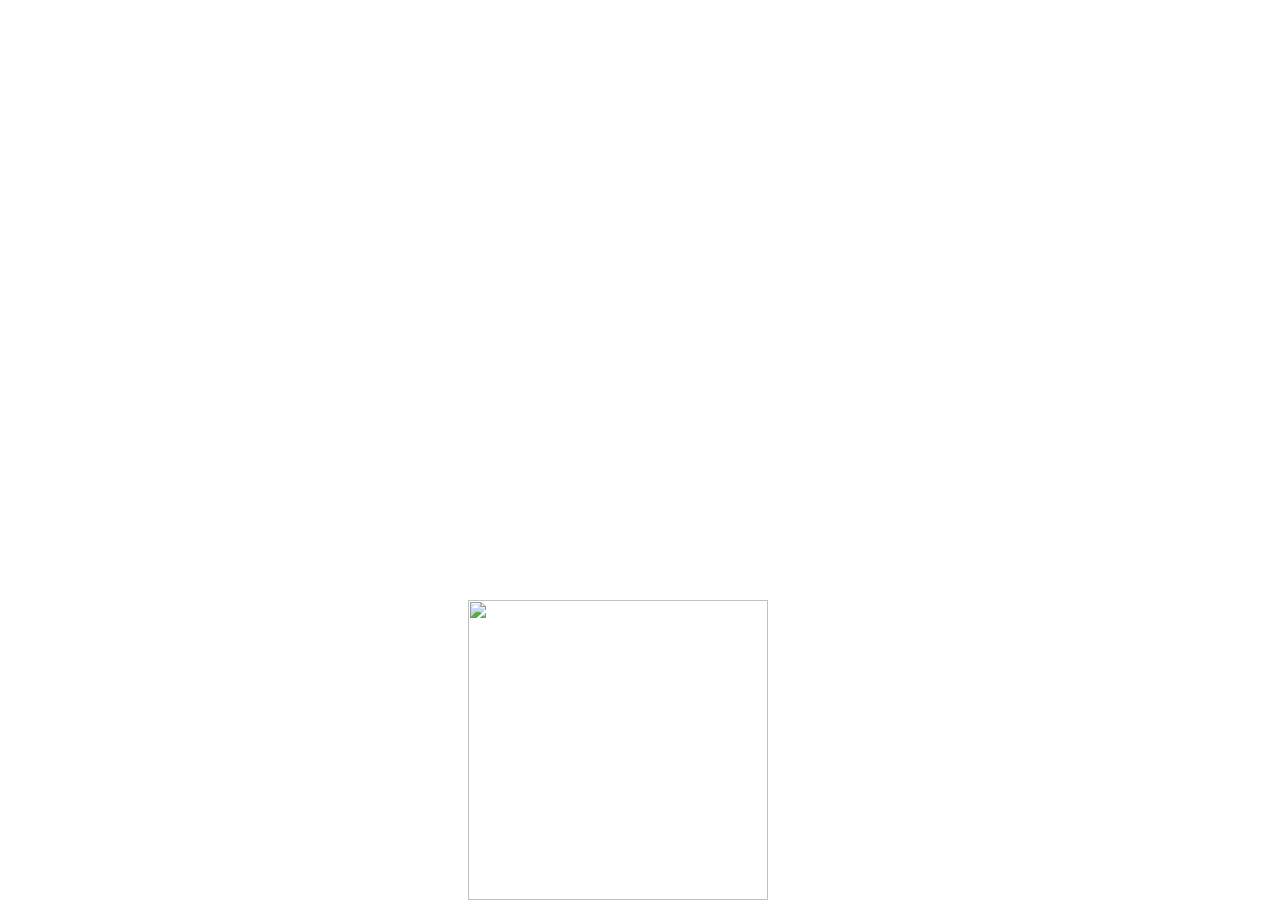
==== game.html @ 6c6de86f "Iron Heart" ====
<html>

<head>
    <link rel="stylesheet" type="text/css" href="./css/gem.css" />
</head>

<body>
   <img id="Gun" src="http://vignette4.wikia.nocookie.net/callofdutyzombies/images/1/13/Ray_Gun_first_person_WaW.png/revision/latest?cb=20120627172456
"></img>


</body>




















</html>
---- css/gem.css ----
body {
    background-image: url("https://media.giphy.com/media/oL5VTcPzpcQYo/giphy.gif");
    background-repeat: repeat-y;
    width: 100%;
    height: 100%;
    background-size: cover;
}

#Gun {
    position: absolute;
    width: 300px;
    height: 300px;
    bottom: 0px;
    right: 40%;
}
#myImage{
    width: 100px;
    height: 100px;
}
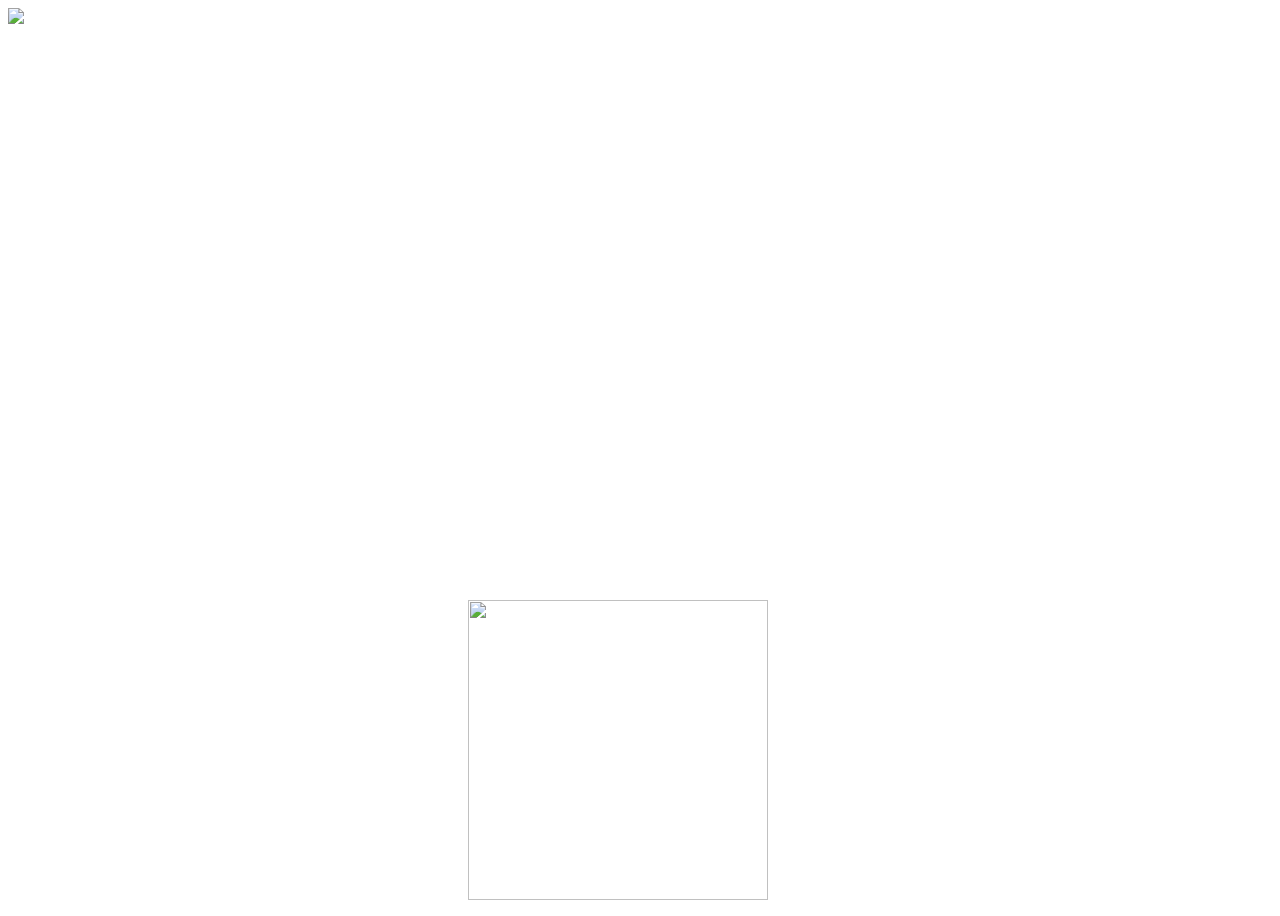
==== commit f13ac06e: "Soldier is almost there" ====
--- a/game.html
+++ b/game.html
@@ -7,7 +7,7 @@
 <body>
    <img id="Gun" src="http://vignette4.wikia.nocookie.net/callofdutyzombies/images/1/13/Ray_Gun_first_person_WaW.png/revision/latest?cb=20120627172456
 "></img>
-
+    <img id="soldier1" src="http://www.est-kl.com/images/products/WorldViz/index_soldier.png"></img>
 
 </body>
 
--- a/css/gem.css
+++ b/css/gem.css
@@ -16,4 +16,4 @@
 #myImage{
     width: 100px;
     height: 100px;
-}+} 
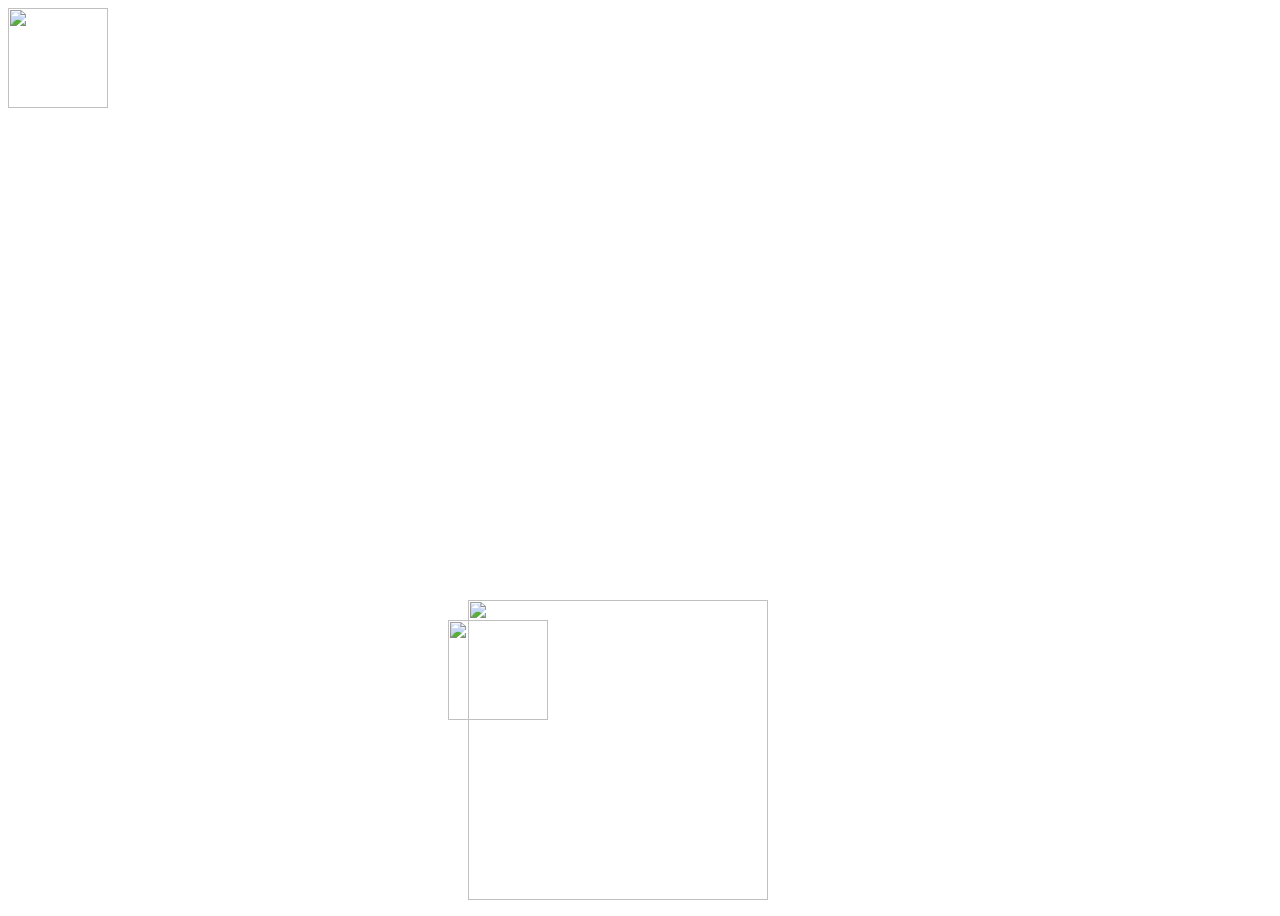
==== commit 6a85afb9: "game done" ====
--- a/game.html
+++ b/game.html
@@ -2,13 +2,13 @@
 
 <head>
     <link rel="stylesheet" type="text/css" href="./css/gem.css" />
+    <script src="./js/jquery-2.2.3.min.js"></script>
+    <script type="text/javascript" src="./js/script.js"></script>
+
 </head>
 
 <body>
-   <img id="Gun" src="http://vignette4.wikia.nocookie.net/callofdutyzombies/images/1/13/Ray_Gun_first_person_WaW.png/revision/latest?cb=20120627172456
-"></img>
-    <img id="soldier1" src="http://www.est-kl.com/images/products/WorldViz/index_soldier.png"></img>
-
+ <img id='Gun' src="http://vignette4.wikia.nocookie.net/callofdutyzombies/images/1/13/Ray_Gun_first_person_WaW.png/revision/latest?cb=20120627172456"></img>
 </body>
 
 
@@ -20,14 +20,4 @@
 
 
 
-
-
-
-
-
-
-
-
-
-
 </html>--- a/css/gem.css
+++ b/css/gem.css
@@ -17,3 +17,6 @@
     width: 100px;
     height: 100px;
 } 
+.bubble{
+    position: absolute;
+}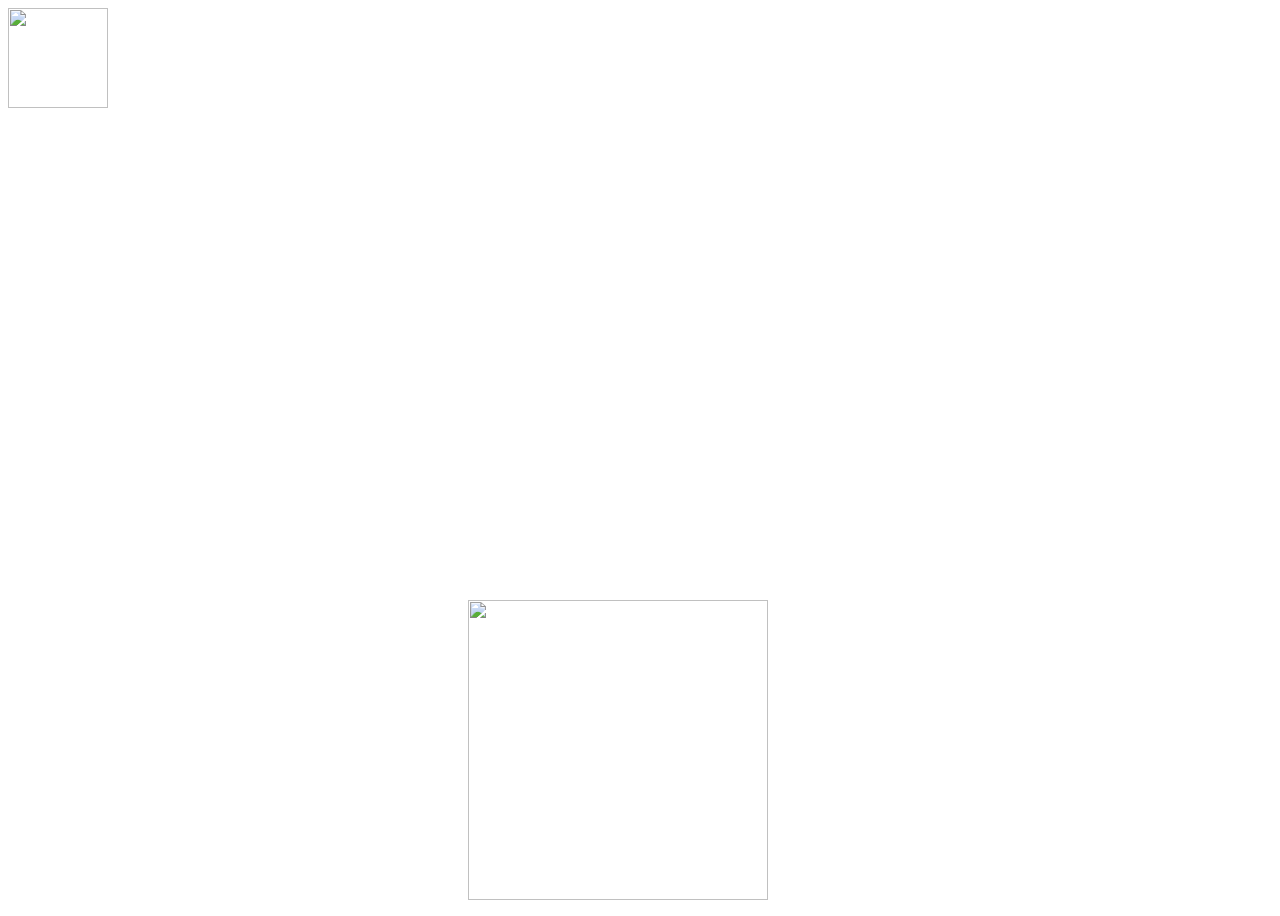
==== commit d30e1bfe: "done" ====
--- a/game.html
+++ b/game.html
@@ -4,6 +4,7 @@
     <link rel="stylesheet" type="text/css" href="./css/gem.css" />
     <script src="./js/jquery-2.2.3.min.js"></script>
     <script type="text/javascript" src="./js/script.js"></script>
+     <script src="https://connect.soundcloud.com/sdk/sdk-3.0.0.js"></script>
 
 </head>
 
